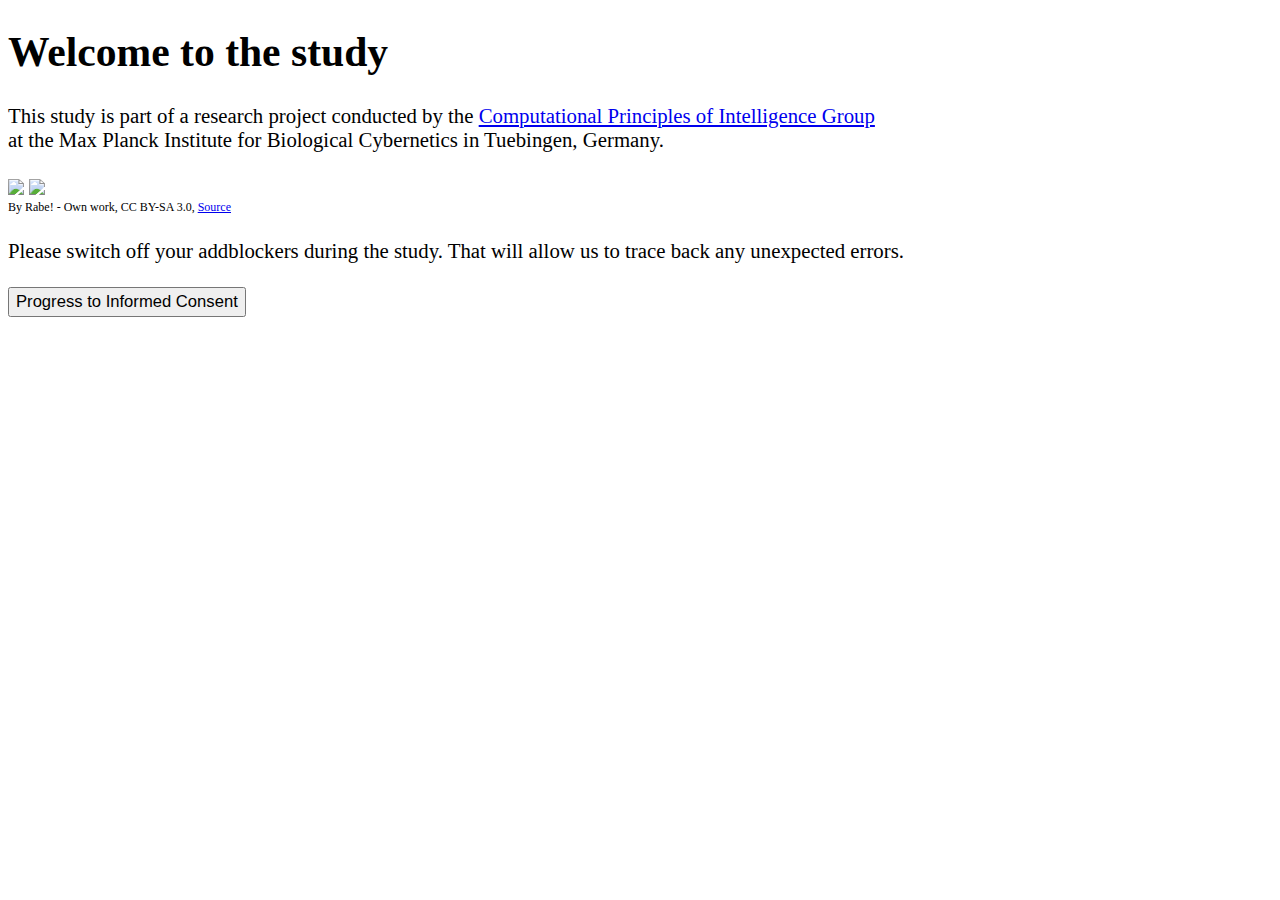
==== experiments/2022-07-category-learning-II/index.html @ 691d9687 "fix presentation of some items" ====
<!DOCTYPE html>
<html lang="en">
<meta http-equiv="Cache-Control" content="no-cache, no-store, must-revalidate" />

<div id="condition_id_prep" style="display:none"></div>



<head>
    <meta charset="utf-8">
    <meta http-equiv="X-UA-Compatible" content="IE=edge">
    <meta name="viewport" content="width=device-width, initial-scale=1.0">
    <meta name="description" content="2D Memory Representations">
    <meta name="author" content="Mirko Thalmann, Akshay Jagadish, & Eric Schulz">
    <meta charset="utf-8">
    <title>2D Memory Representations</title>

    <link rel="stylesheet" href="js/myStyle.css">

    <script src='https://cdn.firebase.com/js/client/1.1.1/firebase.js'></script>
    <script src="https://code.jquery.com/jquery-1.11.1.min.js"></script>
    <script src="https://code.jquery.com/ui/1.10.4/jquery-ui.min.js"></script>
    <link href="https://code.jquery.com/ui/1.10.4/themes/ui-lightness/jquery-ui.css" rel="stylesheet" type="text/css">
    <script src="js/d3.v4.js" charset="utf-8"></script>
    <script src="js/js-helpers.js" charset="utf-8"></script>
    <script src="js/js-txt.js" charset="utf-8" </script></script>
    <script>
        var _rollbarConfig = {
            accessToken: 'ce189ef6e760416db77b45599958b9e8',
            captureUncaught: true,
            captureUnhandledRejections: true,
            payload: {
                environment: 'production',
                //context: 'home/index',
                //trace_id: 'abc123',
                client: {
                    javascript: {
                        code_version: '1.0.0',
                        //source_map_enabled: true,
                        //guess_uncaught_frames: true
                    }
                }
            }
        };
        // Rollbar Snippet
        !function (r) { var e = {}; function o(n) { if (e[n]) return e[n].exports; var t = e[n] = { i: n, l: !1, exports: {} }; return r[n].call(t.exports, t, t.exports, o), t.l = !0, t.exports } o.m = r, o.c = e, o.d = function (r, e, n) { o.o(r, e) || Object.defineProperty(r, e, { enumerable: !0, get: n }) }, o.r = function (r) { "undefined" != typeof Symbol && Symbol.toStringTag && Object.defineProperty(r, Symbol.toStringTag, { value: "Module" }), Object.defineProperty(r, "__esModule", { value: !0 }) }, o.t = function (r, e) { if (1 & e && (r = o(r)), 8 & e) return r; if (4 & e && "object" == typeof r && r && r.__esModule) return r; var n = Object.create(null); if (o.r(n), Object.defineProperty(n, "default", { enumerable: !0, value: r }), 2 & e && "string" != typeof r) for (var t in r) o.d(n, t, function (e) { return r[e] }.bind(null, t)); return n }, o.n = function (r) { var e = r && r.__esModule ? function () { return r.default } : function () { return r }; return o.d(e, "a", e), e }, o.o = function (r, e) { return Object.prototype.hasOwnProperty.call(r, e) }, o.p = "", o(o.s = 0) }([function (r, e, o) { "use strict"; var n = o(1), t = o(5); _rollbarConfig = _rollbarConfig || {}, _rollbarConfig.rollbarJsUrl = _rollbarConfig.rollbarJsUrl || "https://cdn.rollbar.com/rollbarjs/refs/tags/v2.24.0/rollbar.min.js", _rollbarConfig.async = void 0 === _rollbarConfig.async || _rollbarConfig.async; var a = n.setupShim(window, _rollbarConfig), l = t(_rollbarConfig); window.rollbar = n.Rollbar, a.loadFull(window, document, !_rollbarConfig.async, _rollbarConfig, l) }, function (r, e, o) { "use strict"; var n = o(2), t = o(3); function a(r) { return function () { try { return r.apply(this, arguments) } catch (r) { try { console.error("[Rollbar]: Internal error", r) } catch (r) { } } } } var l = 0; function i(r, e) { this.options = r, this._rollbarOldOnError = null; var o = l++; this.shimId = function () { return o }, "undefined" != typeof window && window._rollbarShims && (window._rollbarShims[o] = { handler: e, messages: [] }) } var s = o(4), d = function (r, e) { return new i(r, e) }, c = function (r) { return new s(d, r) }; function u(r) { return a((function () { var e = this, o = Array.prototype.slice.call(arguments, 0), n = { shim: e, method: r, args: o, ts: new Date }; window._rollbarShims[this.shimId()].messages.push(n) })) } i.prototype.loadFull = function (r, e, o, n, t) { var l = !1, i = e.createElement("script"), s = e.getElementsByTagName("script")[0], d = s.parentNode; i.crossOrigin = "", i.src = n.rollbarJsUrl, o || (i.async = !0), i.onload = i.onreadystatechange = a((function () { if (!(l || this.readyState && "loaded" !== this.readyState && "complete" !== this.readyState)) { i.onload = i.onreadystatechange = null; try { d.removeChild(i) } catch (r) { } l = !0, function () { var e; if (void 0 === r._rollbarDidLoad) { e = new Error("rollbar.js did not load"); for (var o, n, a, l, i = 0; o = r._rollbarShims[i++];)for (o = o.messages || []; n = o.shift();)for (a = n.args || [], i = 0; i < a.length; ++i)if ("function" == typeof (l = a[i])) { l(e); break } } "function" == typeof t && t(e) }() } })), d.insertBefore(i, s) }, i.prototype.wrap = function (r, e, o) { try { var n; if (n = "function" == typeof e ? e : function () { return e || {} }, "function" != typeof r) return r; if (r._isWrap) return r; if (!r._rollbar_wrapped && (r._rollbar_wrapped = function () { o && "function" == typeof o && o.apply(this, arguments); try { return r.apply(this, arguments) } catch (o) { var e = o; throw e && ("string" == typeof e && (e = new String(e)), e._rollbarContext = n() || {}, e._rollbarContext._wrappedSource = r.toString(), window._rollbarWrappedError = e), e } }, r._rollbar_wrapped._isWrap = !0, r.hasOwnProperty)) for (var t in r) r.hasOwnProperty(t) && (r._rollbar_wrapped[t] = r[t]); return r._rollbar_wrapped } catch (e) { return r } }; for (var p = "log,debug,info,warn,warning,error,critical,global,configure,handleUncaughtException,handleAnonymousErrors,handleUnhandledRejection,captureEvent,captureDomContentLoaded,captureLoad".split(","), f = 0; f < p.length; ++f)i.prototype[p[f]] = u(p[f]); r.exports = { setupShim: function (r, e) { if (r) { var o = e.globalAlias || "Rollbar"; if ("object" == typeof r[o]) return r[o]; r._rollbarShims = {}, r._rollbarWrappedError = null; var l = new c(e); return a((function () { e.captureUncaught && (l._rollbarOldOnError = r.onerror, n.captureUncaughtExceptions(r, l, !0), e.wrapGlobalEventHandlers && t(r, l, !0)), e.captureUnhandledRejections && n.captureUnhandledRejections(r, l, !0); var a = e.autoInstrument; return !1 !== e.enabled && (void 0 === a || !0 === a || "object" == typeof a && a.network) && r.addEventListener && (r.addEventListener("load", l.captureLoad.bind(l)), r.addEventListener("DOMContentLoaded", l.captureDomContentLoaded.bind(l))), r[o] = l, l }))() } }, Rollbar: c } }, function (r, e, o) { "use strict"; function n(r, e, o, n) { r._rollbarWrappedError && (n[4] || (n[4] = r._rollbarWrappedError), n[5] || (n[5] = r._rollbarWrappedError._rollbarContext), r._rollbarWrappedError = null); var t = e.handleUncaughtException.apply(e, n); o && o.apply(r, n), "anonymous" === t && (e.anonymousErrorsPending += 1) } r.exports = { captureUncaughtExceptions: function (r, e, o) { if (r) { var t; if ("function" == typeof e._rollbarOldOnError) t = e._rollbarOldOnError; else if (r.onerror) { for (t = r.onerror; t._rollbarOldOnError;)t = t._rollbarOldOnError; e._rollbarOldOnError = t } e.handleAnonymousErrors(); var a = function () { var o = Array.prototype.slice.call(arguments, 0); n(r, e, t, o) }; o && (a._rollbarOldOnError = t), r.onerror = a } }, captureUnhandledRejections: function (r, e, o) { if (r) { "function" == typeof r._rollbarURH && r._rollbarURH.belongsToShim && r.removeEventListener("unhandledrejection", r._rollbarURH); var n = function (r) { var o, n, t; try { o = r.reason } catch (r) { o = void 0 } try { n = r.promise } catch (r) { n = "[unhandledrejection] error getting `promise` from event" } try { t = r.detail, !o && t && (o = t.reason, n = t.promise) } catch (r) { } o || (o = "[unhandledrejection] error getting `reason` from event"), e && e.handleUnhandledRejection && e.handleUnhandledRejection(o, n) }; n.belongsToShim = o, r._rollbarURH = n, r.addEventListener("unhandledrejection", n) } } } }, function (r, e, o) { "use strict"; function n(r, e, o) { if (e.hasOwnProperty && e.hasOwnProperty("addEventListener")) { for (var n = e.addEventListener; n._rollbarOldAdd && n.belongsToShim;)n = n._rollbarOldAdd; var t = function (e, o, t) { n.call(this, e, r.wrap(o), t) }; t._rollbarOldAdd = n, t.belongsToShim = o, e.addEventListener = t; for (var a = e.removeEventListener; a._rollbarOldRemove && a.belongsToShim;)a = a._rollbarOldRemove; var l = function (r, e, o) { a.call(this, r, e && e._rollbar_wrapped || e, o) }; l._rollbarOldRemove = a, l.belongsToShim = o, e.removeEventListener = l } } r.exports = function (r, e, o) { if (r) { var t, a, l = "EventTarget,Window,Node,ApplicationCache,AudioTrackList,ChannelMergerNode,CryptoOperation,EventSource,FileReader,HTMLUnknownElement,IDBDatabase,IDBRequest,IDBTransaction,KeyOperation,MediaController,MessagePort,ModalWindow,Notification,SVGElementInstance,Screen,TextTrack,TextTrackCue,TextTrackList,WebSocket,WebSocketWorker,Worker,XMLHttpRequest,XMLHttpRequestEventTarget,XMLHttpRequestUpload".split(","); for (t = 0; t < l.length; ++t)r[a = l[t]] && r[a].prototype && n(e, r[a].prototype, o) } } }, function (r, e, o) { "use strict"; function n(r, e) { this.impl = r(e, this), this.options = e, function (r) { for (var e = function (r) { return function () { var e = Array.prototype.slice.call(arguments, 0); if (this.impl[r]) return this.impl[r].apply(this.impl, e) } }, o = "log,debug,info,warn,warning,error,critical,global,configure,handleUncaughtException,handleAnonymousErrors,handleUnhandledRejection,_createItem,wrap,loadFull,shimId,captureEvent,captureDomContentLoaded,captureLoad".split(","), n = 0; n < o.length; n++)r[o[n]] = e(o[n]) }(n.prototype) } n.prototype._swapAndProcessMessages = function (r, e) { var o, n, t; for (this.impl = r(this.options); o = e.shift();)n = o.method, t = o.args, this[n] && "function" == typeof this[n] && ("captureDomContentLoaded" === n || "captureLoad" === n ? this[n].apply(this, [t[0], o.ts]) : this[n].apply(this, t)); return this }, r.exports = n }, function (r, e, o) { "use strict"; r.exports = function (r) { return function (e) { if (!e && !window._rollbarInitialized) { for (var o, n, t = (r = r || {}).globalAlias || "Rollbar", a = window.rollbar, l = function (r) { return new a(r) }, i = 0; o = window._rollbarShims[i++];)n || (n = o.handler), o.handler._swapAndProcessMessages(l, o.messages); window[t] = n, window._rollbarInitialized = !0 } } } }]);
        // End Rollbar Snippet

    </script>

</head>

<body>
    <!-- initialize a few variables -->
    <div id="condition_id" style="display:none">-1</div>
    <div id="n_categories" style="display:none">-1</div>
    <div id="trial_nr_cr_practice" style="display:none">0</div>
    <div id="trial_nr_cr1" style="display:none">0</div>
    <div id="part_reproduction" style="display:none">0</div>
    <div id="show_trial" style="display:none">0</div>
    <div id="time_var" style="display:none"></div>
    <div id="sim_deviation_trial" style="display:none">0</div>
    <div id="sim_correlation" style="display:none"></div>
    <div id="cr_deviation_cum" style="display:none">0</div>
    <div id="cat_accuracy_cum" style="display:none">0</div>
    <div id="cat_accuracy_running_mean" style="display:none">Average Accuracy = </div>
    <div id="myRange1_start" style="display:none">-1</div>
    <div id="myRange2_start" style="display:none">-1</div>
    <div id="n_trials_cat_lag" style="display:none">-1</div>

    <div class='centeredtext'>

        <div id="page0" style="display:block">

            <h1>Welcome to the study</h1>

            This study is part of a research project conducted
            by the <a href="http://cpilab.org/" target="_blank">Computational Principles of Intelligence Group</a><br>
            at the Max Planck Institute for Biological Cybernetics in Tuebingen, Germany.<br><br>

            <span>
                <img src="./stimuli/tuebingen.jpg" height="300px">
                <img src="./stimuli/mpi.jpg" height="300px">
                <figcaption style="font-size: 12px;">By Rabe! - Own work, CC BY-SA 3.0, <a
                        href=" https://commons.wikimedia.org/w/index.php?curid=33554043" target="_blank"> Source </a>
                </figcaption>
            </span>

            <br>
            Please switch off your addblockers during the study. That will allow us to trace back any unexpected errors.
            <br><br>

            <button id="consent_button" type="button" name="button" id="buttonConsentForm" class="default_button"
                onclick="condition_and_ncategories()"> Progress to Informed Consent</button><br>
        </div>

        <div id="page1" style="display:none;">
            <h1>Information on tasks and purpose of the study</h4>
                Today, you are carrying out various tasks with friendly monsters.<br>
                You are randomly going to be assigned to one of several conditions. <br>
                Depending on the condition you are in, you are going to carry out a subset of the following tasks:
                <ul class="centeredtext">
                    <li style="font-size: 70%;"><b>Memory:</b> Remember a monster on every trial as precisely as
                        possible</li>
                    <li style="font-size: 70%;"><b>Similarity:</b> Use your memory to compare the monster from the
                        current trial to the monster of the previous trial as precisely as possible</li>
                    <li style="font-size: 70%;"><b>Category Learning</b>: The monsters come from different tribes; learn
                        to categorize them into the tribes they come from over several trials</li>
                </ul> <br>
                The purpose of the study is to gain knowledge about how people mentally represent two-dimensional
                information.<br>
                On the next page you will get detailed instructions about the specific combination of tasks you
                are going to carry out.
                <br>

                To be eligible to participate, you <strong> MUST </strong> meet the following criteria:
                <ol class="centeredtext">
                    <li style="font-size: 70%;">Be between 18 and 35 years of age.</li>
                    <li style="font-size: 70%;">Be a fluent speaker of English.</li>
                </ol>
                <b style="color:maroon;">Please use a device with a keyboard.
                    Please do not accept this task if you are using a touch screen device, it will not work!</b><br>

                <h4>How much time will it take and how much can you earn?</h4>
                <h5>Study duration</h5>
                The study duration depends on your performance in the second part of the experiment.<br>
                If your performance is above a pre-defined threshold, you can make it to the bonus part of the
                experiment
                (i.e., the third part).<br>
                The first two parts of the study will take <b>approx. 60 minutes</b>.<br>
                If you make it to the bonus round, the total duration will be <b>approx. 90 minutes</b>.<br>
                <h5>Payment</h5>
                In any case, you will be paid a base payment of <b>£6.00</b> pounds for your participation.
                In the bonus round, you can receive a bonus of up to <b>£7.20</b>, but it will be at least
                <b>£3.60</b>.<br>
                The amount of the bonus depends on your performance <b>in all three parts</b> of the experiment.<br>

                Please note that this is going to be a <b>long and challenging </b>study!</b><br>

                <h4>Confidentiality</h4>
                Your participation in this study will remain confidential.
                Your Prolific ID will NOT be shared with anyone outside the research team.

                <h4>Participation and withdrawal</h4>
                Your participation in this study is completely voluntary and you may refuse to participate<br>
                or you may choose to withdraw at any time.<br>
                However, you will only be paid for the participation upon completion<br>
                and after clicking the button re-directing you to the prolific webpage and storing your completion code.

                <h4>How to contact the researchers?</h4>
                If you have questions or concerns about your participation or payment
                please email the <a href="mailto:mirko.thalmann@tuebingen.mpg.de">researcher</a>
                or the <a href="mailto:eric.schulz@tuebingen.mpg.de">principal investigator</a>.


                <h4>Data protection</h4>
                Your data will be anonymized and only used in the manner described in our data protection sheet,
                available <a href="https://kyblab.tuebingen.mpg.de/t-reps/data_protection.pdf" target="_blank">here</a>
                (please do not fill out this sheet!). <br>
                The following text box summarizes the main points. Please read it carefully and provide consent
                below:<br>
                <br>

                <body onload="myDataProtection()"></body>
                <textarea id="DataProtection" rows="15" cols="100" style="font-size: 100%;" readonly></textarea>

                <br>
                <br>
                By selecting the consent option below, you acknowledge that you fulfill all of the participation
                criteria and you agree to your data being used as described.
                <br>
                <br>

                <button type="button" name="button" id="buttonConsentForm" class="default_button"
                    onclick="route_instructions(parseInt(document.getElementById('condition_id').innerHTML));">I consent
                    to participate</button><br><br>
        </div>
        <div id="page2" style="display:none">
            <br>


            <h1>Welcome to Monster World</h1>
            <br>
            Today, you find yourself in <b>Monster World</b>.<br>
            In Monster World, you are introduced to a new species of friendly monsters.<br>
            All monsters differ from each other. Even though they come from the same planet, they are from different
            tribes.<br>
            The way the monsters differ from each other can be described according to variation in two dimensions:
            <br>
            <ol>
                <li>The spikiness of their head varies from very spiky to rather smooth.</li>
                <li>The size of their belly varies from empty to full</li>
            </ol>
            Monsters with a spiky/smooth head and an empty/full belly, for example, are going to look like this:
            <div>
                <img src="./stimuli/stimulus[1,1].png" height="300px">
                <img src="./stimuli/stimulus[100,100].png" height="300px">
            </div></br>
            <br>
            These are just two examples, though. All possible combinations of these two dimensions are possible. <br>

            <h1>Instructions</h1>
            <p>
                Your session today will be split up into two tasks:
            </p>
            <ol>
                <li>
                    <b>Memory:</b> Remember the spikiness of the monster's head and
                    the fill of the monster's belly. <br> You are presented
                    with a monster only for a short period of time on every trial. <br>
                    After that, you are required to adjust two sliders to reconstruct
                    the head and the belly of the monster.<br>
                    In the beginning, you will get some practice trials on the memory task. These are not going to be
                    used
                    to calculate your bonus payment.<br>
                    <b> --> Takes approx. 45 min</b><br>
                </li>
                <br>
                <li>
                    <span id="taskTextCondition"></span>

                </li>
                <br>
            </ol>
            <button type="button" name="bbutton" class="default_button" ; onclick="clickStart('page2', 'page1')" ;> Back
            </button>
            <!-- page2b -->
            <button type="button" name="button" class="default_button" ; onclick="clickStart('page2', 'page6')" ;>
                Check Comprehension
            </button>
        </div>

        <div id="page2b" style="display:none">
            <fieldset>
                <legend>Please answer a few questions about this study before proceeding</legend>
                <p style="font-size:100%;color:maroon;"> You will only be directed to the next page if you manage to
                    answer
                    all of the questions correctly.</p>
                <fieldset>
                    <b>What is your goal in the memory task? </b><br>
                    <label for="q1l1" style="font-weight: normal;"><input type="radio" name="q1" id="l1"><span
                            id="q1l1">
                            Remember the color of the monster. </span></label><br>
                    <label for="q1l2" style="font-weight: normal;"><input type="radio" name="q1" id="icheck1"><span
                            id="q1icheck1"> Remember the spikiness of the head and the fill of the belly of the monster.
                        </span></label><br>
                    <label for="q1l3" style="font-weight: normal;"><input type="radio" name="q1" id="l2"><span
                            id="q1l2">
                            Compare the monster to the monster on the previous trial. </span></label><br>
                    <br>
                </fieldset>
                <fieldset>
                    <b>How do you respond in the memory task? </b><br>
                    <label for="q2l1" style="font-weight: normal;"><input type="radio" name="q2" id="l1" /><span
                            id="q2l1">
                            Using keys 1-4 on the keyboard. </span></label><br>
                    <label for="q2l2" style="font-weight: normal;"><input type="radio" name="q2" id="l2" /><span
                            id="q2l2">
                            Using the right and left mouse buttons </span></label><br>
                    <label for="q2l3" style="font-weight: normal;"><input type="radio" name="q2" id="icheck2"> <span
                            id="q2icheck2"> Using the sliders displayed on the screen </span></label><br>
                    <br>
                </fieldset>
                <fieldset>
                    <b>What is your goal in the <span id="secondTaskName1"></span> task? </b><br>
                    <label for="q3l1" style="font-weight: normal;"><input type="radio" name="q3" id="l1"><span
                            id="q3l1">
                            Remember the color of the monster. </span></label><br>
                    <label for="q3l2" style="font-weight: normal;"><input type="radio" name="q3" id="l2"><span
                            id="q3l2"></span> Reproduce the spikiness of the head and the fill of the belly of the
                        monster
                        using sliders. </span></label><br>
                    <label for="q3l3" style="font-weight: normal;"><input type="radio" name="q3" id="icheck3"><span
                            id="q3icheck3"> </span></label><br>
                    <br>
                </fieldset>
                <fieldset>
                    <b>How do you respond in the <span id="secondTaskName2"></span> task? </b><br>
                    <label for="q4l1" style="font-weight: normal;"><input type="radio" name="q4" id="l1" /><span
                            id="q4l1">
                            Using the sliders displayed on the screen.
                        </span></label><br>
                    <label for="q4l2" style="font-weight: normal;"><input type="radio" name="q4" id="l2" /><span
                            id="q4l2">
                            Using the right and left mouse buttons </span></label><br>
                    <label for="q4l3" style="font-weight: normal;"><input type="radio" name="q4" id="icheck4"> <span
                            id="q4icheck4"> Using the digit keys on the keyboard
                        </span></label><br>
                    <br>
                </fieldset>
                <fieldset>
                    <b> How long is the experiment going to last approximately? </b><br>
                    <label for="q5l1" style="font-weight: normal;"><input type="radio" name="q5" id="l1"><span
                            id="q5l1">
                            Roughly 10 minutes </span></label><br>
                    <label for="q5l2" style="font-weight: normal;"><input type="radio" name="q5" id='l2'><span
                            id="q5l2">
                            Roughly 40 minutes </span></label><br>
                    <label for="q5l3" style="font-weight: normal;"><input type="radio" name="q5" id='icheck5'><span
                            id="q5icheck5">
                            Roughly 90 minutes </span></label><br>
                    <label for="q5l4" style="font-weight: normal;"><input type="radio" name="q5" id='l3'><span
                            id="q5l3">
                            Roughly 200 minutes </span></label><br>
                </fieldset>
            </fieldset>
            <br>
            <script>
                if (document.getElementById("n_categories").innerHTML == 1) {
                    secondTaskName = "similarity";
                    secondTask = " Compare the monster to the monster on the previous trial.";
                } else {
                    secondTaskName = "categorization";
                    secondTask = " Say what tribe/category a monster is from.";
                }
                document.getElementById("secondTaskName1").innerHTML = secondTaskName;
                document.getElementById("secondTaskName2").innerHTML = secondTaskName;
                document.getElementById("q3icheck3").innerHTML = secondTask;
            </script>
            <button type="button" name="button" class="default_button" ; onclick="clickStart('page2b', 'page2')" ;>
                Back </button>
            <button type="button" name="button" class="default_button" ; onclick="instructioncheck('page2b', 'page3')"
                ;> <span id="check">Check Answers </span>
            </button>
        </div>

        <div id="page3" style="display:none">
            <h1>Ready for the memory task?</h1>
            <p>If you feel prepared to start, please press the button below. <br>
                Remember the spikiness of the monster's head and
                the fill of the monster's belly. Try hard! <br>You are presented
                with a monster only for a short period of time on every trial. <br>
                After that, you are required to adjust two sliders to reconstruct
                the head and the belly of the monster. <br>
                You are given three practice trials to get used to the procedure. <br>
                These trials are not going to be used to calculate your bonus payment.
            </p>

            <button type="button" name="button" class="default_button" ; onclick="next_item_cr('page3')" ;> Start
                Practice Trials </button>
        </div>

        <div id="page3.1" style="display:none">
            <h1>Practice is Over</h1>
            <p>The practice trials are now over. Press the button below to start with the Memory Task.
            </p>

            <button type="button" name="button" class="default_button" ; onclick="next_item_cr('page3.1')" ;> Start
                Memory Task </button>

        </div>

        <div id="page4" style="display:none">

            <div class="present_stimulus">
                <img id="background_displayed_1" src="stimuli/mask.png" height="300px">
            </div><br>
            <div class="present_stimulus">
                <img height="300px" id="selected_monster">
            </div></br>

            <div class="slidecontainer1">
                <input type="range" min="1" max="100" class="slider" id="myRange1" value=50>
                <p style="text-align: center">Head <span id="demo1"></span></p>
            </div>

            <div class="slidecontainer2">
                <input type="range" min="1" max="100" class="slider" id="myRange2" value=50>
                <p style="text-align: center">Belly<span id="demo2"></span></p>
            </div>
            <script>
                // randomly select a starting stimulus on each trial

                let x = slide_adjust();
            </script>
            <button type="button" name="button" class="cr_button" ; onclick="my_link()" ;> Submit Response</button>
        </div>
        <br>

        <div id="page5" style="display:none;">

            <div class="present_stimulus">
                <img id="background_displayed_2" src="stimuli/mask.png" height="300px">
            </div><br>
            <div class="present_stimulus">
                <img id="item_displayed_2" height="300px">
            </div><br>

        </div>
        <br>

        <div id="page6" style="display:none">
            <h1>
                Well done! That was it for part 1!
            </h1>
            <p>
                By clicking on the button below, you get to the second part of the study
            </p>
            <button type="button" name="button" class="default_button" ;
                onclick="route_categorization(parseInt(document.getElementById('condition_id').innerHTML))" ;>
                Instructions </button>
        </div>

        <div id="page7" style="display:none">
            <h1>
                Part two of the study
            </h1>
            <p>
                Remember that the monsters come from different tribes.<br>
                In the second part, your task is to categorize the monsters into <span id="myText"></span>
                categories.<br>
            </p>
            <p class="category_instruction"></p>
            <p>
                <br>
                There will be four blocks of trials. Between the blocks you can take a
                break if you want, but the experiment continues after 1 min at the latest.<br>
                Please leave your hands on the keyboard while responding in a block.<br><br>
                Try to use the feedack to sharpen your understanding of the categories and the border between them.<br>
                In the beginning, it won't be an easy task, but no worries, you will get better with practice!<br><br>
                Remember the different categories and how to respond accordingly.<br>

            </p>
            <script>
                (() => {
                    document.getElementById("myText").innerHTML = document.getElementById("n_categories").innerHTML;
                })();
            </script>
            <button type="button" name="button" class="default_button" ; onclick="clickStart('page7', 'page8')" ;> Start
                Categorization</button>
        </div>

        <div id="page7b" style="display:none">
            <h1>
                Part two of the study
            </h1>
            <p>
                In the second part, your task is to judge how similar the current monster is to the monster on the
                previous trial.<br><br>
                <b>Responding:</b><br>
                You can use the number keys on your keyboard to give a response in the task.<br>
                "1" relates to not similar at all to the monster presented on the previous trial<br>
                "4" relates to very similar to the monster presented on the previous trial<br><br>
                There is no option to relate the monster on the first trial to a previous monster.<br>
                Just respond with key number 4 on the first trial.<br><br>
                The performance in the task is going to be measured in terms of the consistency of your responses.<br>
                Assume that you have to judge the similarity between two pairs of monsters that are very similar.<br>
                Your response consistency will be relatively low if you judge them once as similar (i.e., 4), but once
                as dissimilar (i.e., 1).<br>
                Vice versa, if you judge them twice as similar (i.e., 4), your response consistency will be relatively
                high.<br>
                You make it to the bonus round, if your average average response consistency is positive.<br><br>
                <b>Please try to respond within 3 seconds as accurately as possible.</b> You will get feedback to
                respond faster if you respond too slowly!<br>
            </p>
            <button type="button" name="button" class="default_button" ; onclick="clickStart('page7b', 'page8')" ;>
                Start
                Similarity Judgments</button>
        </div>

        <div id="trial_nr_cat" style="display:none">0</div>
        <div id="rt" style="display:none">0</div>
        <div id="key_id" style="display:none">0</div>

        <div id="page8" style="display:none">
            <h1>
                Part 2 of the study!
            </h1>
            <p>
                By clicking on the button below, you start the task of part 2.
            </p>
            <button type="button" name="button" class="default_button" ; onclick="next_item_cat('page8', 0)" ;> Start
                Task </button>
        </div>

        <div id="page9" style="display:none;">
            <div class="cat_feedback_neg" style="color:red; font-size:30px">
                <p id="feedback_cat_wrong"></p>
            </div>
            <div class="cat_feedback_pos" style="color:green; font-size:30px">
                <p id="feedback_cat_true"></p>
            </div>
            <div class="present_stimulus">
                <img id="background_displayed_3" src="stimuli/mask.png" height="300px">
            </div><br>
            <div class="present_stimulus">
                <img id="item_displayed_cat" height="300px" src="stimuli/mask.png">
            </div><br>

        </div>

        <div id="page10" style="display:none;">
            <h1>Time for a break!</h1>
            <h2 id="progress"></h2>
            <div id="cat_continued" style="display:none">0</div>
            <div id="break_idx" style="display:none">0</div>
            <button type="button" name="button" id="cat_button" ;
                onclick="next_item_cat('page10', parseInt(document.getElementById('trial_nr_cat').innerHTML))" ;>
                Continue
            </button>
            <script>
                const element = document.getElementById("cat_button");
                element.addEventListener("click", function () {
                    document.getElementById("cat_continued").innerHTML = 1;
                });
            </script>

            <body>
                <div id="timeframe1" style="display:none">Experiment continues in <span id="time1"></span> minutes!
                </div>
                <div id="timeframe2" style="display:none">Experiment continues in <span id="time2"></span> minutes!
                </div>
                <div id="timeframe3" style="display:none">Experiment continues in <span id="time3"></span> minutes!
                </div>
                <div id="timeframe4" style="display:none">Experiment continues in <span id="time4"></span> minutes!
                </div>
            </body>

        </div>

        <div id="page10b" style="display:none;">
            <h1>Target Examples</h1><br>
            <p>The initial block with target category examples is now over.<br>
                In the following, your task is to categorize monsters from all categories, including the
                non-target category.</p>
            <button type="button" name="button" class="default_button" ;
                onclick="next_item_cat('page10b', parseInt(document.getElementById('trial_nr_cat').innerHTML))" ;>
                Continue with all categories
            </button>

        </div>
        <div id="page11" style="display:none">
            <h1>
                Very well done - That was it for part 2!<br>
                Congratulations! You made it to part 3 of the study!
            </h1>
            <p>
                By clicking on the button below, you get to part 3.
            </p>
            <button type="button" name="button" class="default_button" ; onclick="clickStart('page11', 'page12')" ;>
                Instructions
                Memory Task </button>

        </div>

        <div id="trial_nr_cr2" style="display:none">0</div>
        <div id="page12" style="display:none">
            <h1>
                Part 3 of the study!
            </h1>
            <p>
                The third part is the final part of the study. It is again the memory task from part 1.<br>
                That is, your task is again to remember the spikiness of the head and the fill of the belly of a monster
                presented in a trial.<br>After presentation, use the two sliders to reproduce the monster just seen as
                precisely as possible.<br>
                By clicking on the button below, you start the third and last part of that study.
            </p>
            <button type="button" name="button" class="default_button" ; onclick="next_item_cr('page12')" ;> Start
                Memory Task </button>
        </div>

        <div id="page13" style="display:none">
            <h1>
                Bonus Payment<br>
            </h1>

            <p>
                In addition to the base payment of £7.00 you earn a bonus of £<span id="total_bonus"></span>
                .<br>
                Your bonus in the memory task is £<span id="cr_bonus"></span>.<br>
                Your bonus in the second task is £<span id="cat_bonus"></span><br><br>
                Please be patient! The payments for your participation will be paid within the next few days.<br>
            </p>

            <br>
            <h2>Please do not forget to click the button below to get re-directed
                to the prolific webpage</h2>
            <p>Your successful completion of the study is only registered on your prolific account
                after you have been redirected to the prolific webpage</p>

            <button type="button" name="button" class="default_button" ; onclick="redirect_to_prolific()" ;> Return to
                Prolific </button>

        </div>

        <div id="page14" style="display:none">
            <h1>Base Payment<br></h1>

            <h2>Thanks for your participation in our study!</h2>

            <p>
                You receive the base payment of £7.00.
                You did not make it to the third part of the study because your performance was below the predefined
                thresholds.
                Your overall categorization accuracy is <span id="cat_accuracy_overall"></span>.<br>
                Your categorization accuracy over the last <span id="n_trials_cat_lag"></span> trials is <span
                    id="cat_accuracy_lag"></span>.<br>
                Please be patient! The base payment for your participation will be paid within the next few days.
            </p>

            <br>
            <h2>Please do not forget to click the button below to get re-directed
                to the prolific webpage.</h2>
            <p>Your successful completion of the study is only registered on your prolific account
                after you have been redirected to the prolific webpage</p>

            <button type="button" name="button" class="default_button" ; onclick="redirect_to_prolific()" ;> Return to
                Prolific </button>

        </div>

        <div id="page14b" style="display:none">
            <h1>Base Payment<br></h1>

            <h2>Thanks for your participation in our study!</h2>

            <p>
                You receive the base payment of £7.00.
                You did not make it to the third part of the study because your performance was below the predefined
                threshold.
                Your overall internal consistency is <span id="sim_consistency_overall"></span>.<br>

                Please be patient! The base payment for your participation will be paid within the next few days.
            </p>

            <br>
            <h2>Please do not forget to click the button below to get re-directed
                to the prolific webpage.</h2>
            <p>Your successful completion of the study is only registered on your prolific account
                after you have been redirected to the prolific webpage</p>

            <button type="button" name="button" class="default_button" ; onclick="redirect_to_prolific()" ;> Return to
                Prolific </button>

        </div>

    </div>
</body>

</html>
---- experiments/2022-07-category-learning-II/js/myStyle.css ----
.centeredtext {
    text-align: left;
    border: none;
    width: 95%;
    height: 95%;
    list-style-position: inside;
    font-size: 130%
}

.slidecontainer1 {
    width: 100%;
    display: flex;
    align-items: center;
    justify-content: center;
    position: absolute;
    top: 375px;
}

.slidecontainer2 {
    width: 100%;
    display: flex;
    align-items: center;
    justify-content: center;
    position: absolute;
    top: 415px;
}

.slider {
    -webkit-appearance: none;
    width: 50%;
    height: 10px;
    background: #d3d3d3;
    outline: none;
    opacity: 0.7;
    -webkit-transition: .2s;
    transition: opacity .2s;
}

.slider:hover {
    opacity: 1;
}

.slider::-webkit-slider-thumb {
    -webkit-appearance: none;
    appearance: none;
    width: 20px;
    height: 20px;
    background: #04AA6D;
    cursor: pointer;
}

.slider::-moz-range-thumb {
    width: 20px;
    height: 20px;
    background: #04AA6D;
    cursor: pointer;
}

.default_button {
    height: 30px;
    font-size: 80%;
}

.cr_button {
    position: absolute;
    top: 500px;
    left: 46%;
    width: 150px;
    height: 30px;
}

.present_stimulus {
    position: absolute;
    top: 5%;
    left: 44.725%;
    width: 200px;
    height: 300px;
    text-align: center;
}

.cat_feedback_neg {
    position: absolute;
    top: 450px;
    left: 41.5%;
    width: 300px;
}

.cat_feedback_pos {
    position: absolute;
    top: 450px;
    left: 41.5%;
    width: 300px;
}
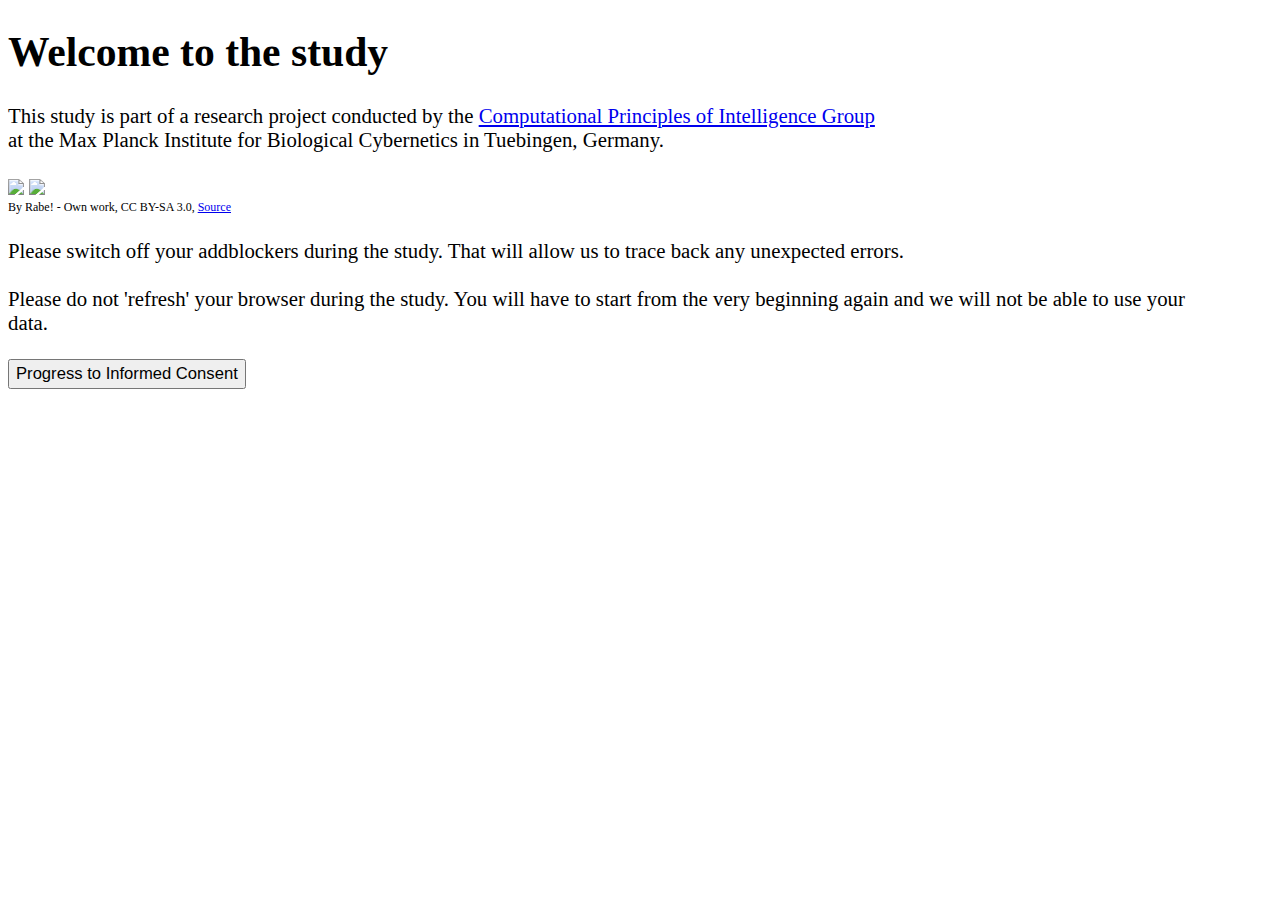
==== commit e4a6bb38: "adjust instructions and comprehension check to proper experiment" ====
--- a/experiments/2022-07-category-learning-II/index.html
+++ b/experiments/2022-07-category-learning-II/index.html
@@ -89,6 +89,8 @@
             <br>
             Please switch off your addblockers during the study. That will allow us to trace back any unexpected errors.
             <br><br>
+            Please do not 'refresh' your browser during the study. You will have to start from the very beginning again
+            and we will not be able to use your data.<br><br>
 
             <button id="consent_button" type="button" name="button" id="buttonConsentForm" class="default_button"
                 onclick="condition_and_ncategories()"> Progress to Informed Consent</button><br>
@@ -125,14 +127,13 @@
                 <h5>Study duration</h5>
                 The study duration depends on your performance in the second part of the experiment.<br>
                 If your performance is above a pre-defined threshold, you can make it to the bonus part of the
-                experiment
-                (i.e., the third part).<br>
+                experiment (i.e., the third part).<br>
                 The first two parts of the study will take <b>approx. 60 minutes</b>.<br>
                 If you make it to the bonus round, the total duration will be <b>approx. 90 minutes</b>.<br>
                 <h5>Payment</h5>
-                In any case, you will be paid a base payment of <b>£6.00</b> pounds for your participation.
-                In the bonus round, you can receive a bonus of up to <b>£7.20</b>, but it will be at least
-                <b>£3.60</b>.<br>
+                In any case, you will be paid a base payment of <b>£9.00</b> pounds for your participation.
+                In the bonus round, you can receive a bonus of up to <b>£6.50</b>, but it will be at least
+                <b>£4.00</b>.<br>
                 The amount of the bonus depends on your performance <b>in all three parts</b> of the experiment.<br>
 
                 Please note that this is going to be a <b>long and challenging </b>study!</b><br>
@@ -183,8 +184,7 @@
             <br>
             Today, you find yourself in <b>Monster World</b>.<br>
             In Monster World, you are introduced to a new species of friendly monsters.<br>
-            All monsters differ from each other. Even though they come from the same planet, they are from different
-            tribes.<br>
+            Even though the monsters come from the same planet, they differ from each other.<br>
             The way the monsters differ from each other can be described according to variation in two dimensions:
             <br>
             <ol>
@@ -208,7 +208,7 @@
                     <b>Memory:</b> Remember the spikiness of the monster's head and
                     the fill of the monster's belly. <br> You are presented
                     with a monster only for a short period of time on every trial. <br>
-                    After that, you are required to adjust two sliders to reconstruct
+                    After a retention period (five seconds), you are required to adjust two sliders to reconstruct
                     the head and the belly of the monster.<br>
                     In the beginning, you will get some practice trials on the memory task. These are not going to be
                     used
@@ -225,7 +225,7 @@
             <button type="button" name="bbutton" class="default_button" ; onclick="clickStart('page2', 'page1')" ;> Back
             </button>
             <!-- page2b -->
-            <button type="button" name="button" class="default_button" ; onclick="clickStart('page2', 'page6')" ;>
+            <button type="button" name="button" class="default_button" ; onclick="clickStart('page2', 'page2b')" ;>
                 Check Comprehension
             </button>
         </div>
@@ -292,31 +292,19 @@
                     <b> How long is the experiment going to last approximately? </b><br>
                     <label for="q5l1" style="font-weight: normal;"><input type="radio" name="q5" id="l1"><span
                             id="q5l1">
-                            Roughly 10 minutes </span></label><br>
+                            Roughly 10/20 minutes depending on my performance</span></label><br>
                     <label for="q5l2" style="font-weight: normal;"><input type="radio" name="q5" id='l2'><span
                             id="q5l2">
                             Roughly 40 minutes </span></label><br>
                     <label for="q5l3" style="font-weight: normal;"><input type="radio" name="q5" id='icheck5'><span
                             id="q5icheck5">
-                            Roughly 90 minutes </span></label><br>
+                            Roughly 60/90 minutes depending on my performance </span></label><br>
                     <label for="q5l4" style="font-weight: normal;"><input type="radio" name="q5" id='l3'><span
                             id="q5l3">
-                            Roughly 200 minutes </span></label><br>
+                            Roughly 180/200 minutes depending on my performance </span></label><br>
                 </fieldset>
             </fieldset>
             <br>
-            <script>
-                if (document.getElementById("n_categories").innerHTML == 1) {
-                    secondTaskName = "similarity";
-                    secondTask = " Compare the monster to the monster on the previous trial.";
-                } else {
-                    secondTaskName = "categorization";
-                    secondTask = " Say what tribe/category a monster is from.";
-                }
-                document.getElementById("secondTaskName1").innerHTML = secondTaskName;
-                document.getElementById("secondTaskName2").innerHTML = secondTaskName;
-                document.getElementById("q3icheck3").innerHTML = secondTask;
-            </script>
             <button type="button" name="button" class="default_button" ; onclick="clickStart('page2b', 'page2')" ;>
                 Back </button>
             <button type="button" name="button" class="default_button" ; onclick="instructioncheck('page2b', 'page3')"
@@ -330,8 +318,9 @@
                 Remember the spikiness of the monster's head and
                 the fill of the monster's belly. Try hard! <br>You are presented
                 with a monster only for a short period of time on every trial. <br>
-                After that, you are required to adjust two sliders to reconstruct
+                After a retention period (five seconds), you are required to adjust two sliders to reconstruct
                 the head and the belly of the monster. <br>
+                The sliders are positioned at new random locations on every trial. <br>
                 You are given three practice trials to get used to the procedure. <br>
                 These trials are not going to be used to calculate your bonus payment.
             </p>
@@ -418,7 +407,7 @@
                 Please leave your hands on the keyboard while responding in a block.<br><br>
                 Try to use the feedack to sharpen your understanding of the categories and the border between them.<br>
                 In the beginning, it won't be an easy task, but no worries, you will get better with practice!<br><br>
-                Remember the different categories and how to respond accordingly.<br>
+                Remember the different categories and how to respond accordingly.<br><br>
 
             </p>
             <script>
@@ -443,13 +432,16 @@
                 "4" relates to very similar to the monster presented on the previous trial<br><br>
                 There is no option to relate the monster on the first trial to a previous monster.<br>
                 Just respond with key number 4 on the first trial.<br><br>
+                <b>Important</b><br>
                 The performance in the task is going to be measured in terms of the consistency of your responses.<br>
                 Assume that you have to judge the similarity between two pairs of monsters that are very similar.<br>
                 Your response consistency will be relatively low if you judge them once as similar (i.e., 4), but once
                 as dissimilar (i.e., 1).<br>
                 Vice versa, if you judge them twice as similar (i.e., 4), your response consistency will be relatively
                 high.<br>
-                You make it to the bonus round, if your average average response consistency is positive.<br><br>
+                You make it to the bonus round, if your average response consistency is positive.<br>
+                The first <span id="n_training_trials_exclude_ii"></span> trials are not used to compute the
+                accuracies. Use them to get an understanding about the possible similarities between monsters.<br><br>
                 <b>Please try to respond within 3 seconds as accurately as possible.</b> You will get feedback to
                 respond faster if you respond too slowly!<br>
             </p>
@@ -565,7 +557,7 @@
             </h1>
 
             <p>
-                In addition to the base payment of £7.00 you earn a bonus of £<span id="total_bonus"></span>
+                In addition to the base payment of £9.00 you earn a bonus of £<span id="total_bonus"></span>
                 .<br>
                 Your bonus in the memory task is £<span id="cr_bonus"></span>.<br>
                 Your bonus in the second task is £<span id="cat_bonus"></span><br><br>
@@ -589,7 +581,7 @@
             <h2>Thanks for your participation in our study!</h2>
 
             <p>
-                You receive the base payment of £7.00.
+                You receive the base payment of £9.00.
                 You did not make it to the third part of the study because your performance was below the predefined
                 thresholds.
                 Your overall categorization accuracy is <span id="cat_accuracy_overall"></span>.<br>
@@ -615,7 +607,7 @@
             <h2>Thanks for your participation in our study!</h2>
 
             <p>
-                You receive the base payment of £7.00.
+                You receive the base payment of £9.00.
                 You did not make it to the third part of the study because your performance was below the predefined
                 threshold.
                 Your overall internal consistency is <span id="sim_consistency_overall"></span>.<br>
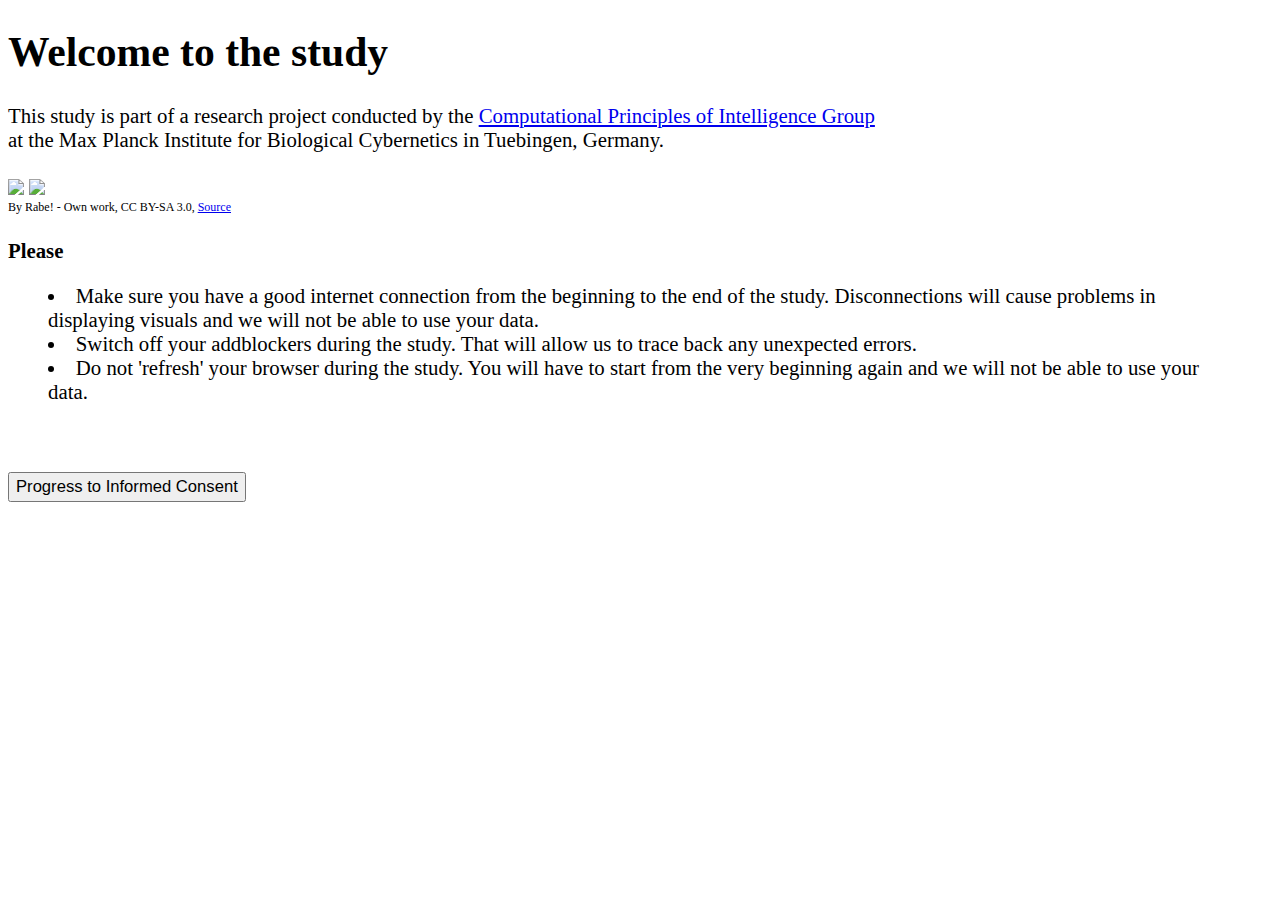
==== commit 4bbd28b4: "remove ellipse category, additionally save data in the end of the tasks" ====
--- a/experiments/2022-07-category-learning-II/index.html
+++ b/experiments/2022-07-category-learning-II/index.html
@@ -87,10 +87,24 @@
             </span>
 
             <br>
-            Please switch off your addblockers during the study. That will allow us to trace back any unexpected errors.
+            <b>Please</b>
+            <ul>
+                <li>
+                    Make sure you have a good internet connection from the beginning to the end of the study.
+                    Disconnections will cause problems in displaying visuals and we will not be able to use your data.
+                </li>
+                <li>
+                    Switch off your addblockers during the study. That will allow us to trace back any unexpected
+                    errors.
+                </li>
+                <li>
+                    Do not 'refresh' your browser during the study. You will have to start from the very beginning again
+                    and we will not be able to use your data.
+                </li>
+
+            </ul>
+
             <br><br>
-            Please do not 'refresh' your browser during the study. You will have to start from the very beginning again
-            and we will not be able to use your data.<br><br>
 
             <button id="consent_button" type="button" name="button" id="buttonConsentForm" class="default_button"
                 onclick="condition_and_ncategories()"> Progress to Informed Consent</button><br>
@@ -207,13 +221,16 @@
                 <li>
                     <b>Memory:</b> Remember the spikiness of the monster's head and
                     the fill of the monster's belly. <br> You are presented
-                    with a monster only for a short period of time on every trial. <br>
-                    After a retention period (five seconds), you are required to adjust two sliders to reconstruct
+                    with a monster only for a <b>very short period of time</b> on every trial. <br>
+                    After the short presentation, a black mask is presented at the location of the monster.<br>
+                    After a retention period, which lasts five seconds, you are required to adjust two sliders to
+                    reconstruct
                     the head and the belly of the monster.<br>
+                    <b>Note: The black mask does not disappear until one of the two sliders is moved.</b><br>
                     In the beginning, you will get some practice trials on the memory task. These are not going to be
-                    used
-                    to calculate your bonus payment.<br>
-                    <b> --> Takes approx. 45 min</b><br>
+                    used to calculate your bonus payment.<br>
+                    <b> --> Takes approx. 30 min</b> if you do not make it to the bonus round.<br>
+                    <b> --> Takes approx. 60 min</b> if you make it to the bonus round.<br>
                 </li>
                 <br>
                 <li>
@@ -225,7 +242,7 @@
             <button type="button" name="bbutton" class="default_button" ; onclick="clickStart('page2', 'page1')" ;> Back
             </button>
             <!-- page2b -->
-            <button type="button" name="button" class="default_button" ; onclick="clickStart('page2', 'page2b')" ;>
+            <button type="button" name="button" class="default_button" ; onclick="clickStart('page2', 'page3')" ;>
                 Check Comprehension
             </button>
         </div>
@@ -289,19 +306,22 @@
                     <br>
                 </fieldset>
                 <fieldset>
-                    <b> How long is the experiment going to last approximately? </b><br>
+                    <b> How is the temporal sequence in the memory task? </b><br>
                     <label for="q5l1" style="font-weight: normal;"><input type="radio" name="q5" id="l1"><span
                             id="q5l1">
-                            Roughly 10/20 minutes depending on my performance</span></label><br>
+                            There is no rule. It is going to be different on every trial.</span></label><br>
                     <label for="q5l2" style="font-weight: normal;"><input type="radio" name="q5" id='l2'><span
                             id="q5l2">
-                            Roughly 40 minutes </span></label><br>
+                            A monster is presented and remains on the screen until I respond using the keyboard.
+                        </span></label><br>
                     <label for="q5l3" style="font-weight: normal;"><input type="radio" name="q5" id='icheck5'><span
                             id="q5icheck5">
-                            Roughly 60/90 minutes depending on my performance </span></label><br>
+                            Very short presentation of a monster, long presentation of a black mask that does not
+                            disappear until one of the two sliders is moved.</span></label><br>
                     <label for="q5l4" style="font-weight: normal;"><input type="radio" name="q5" id='l3'><span
                             id="q5l3">
-                            Roughly 180/200 minutes depending on my performance </span></label><br>
+                            After a short presentation of a black mask, a monster is on the screen until I move one of
+                            the sliders.</span></label><br>
                 </fieldset>
             </fieldset>
             <br>
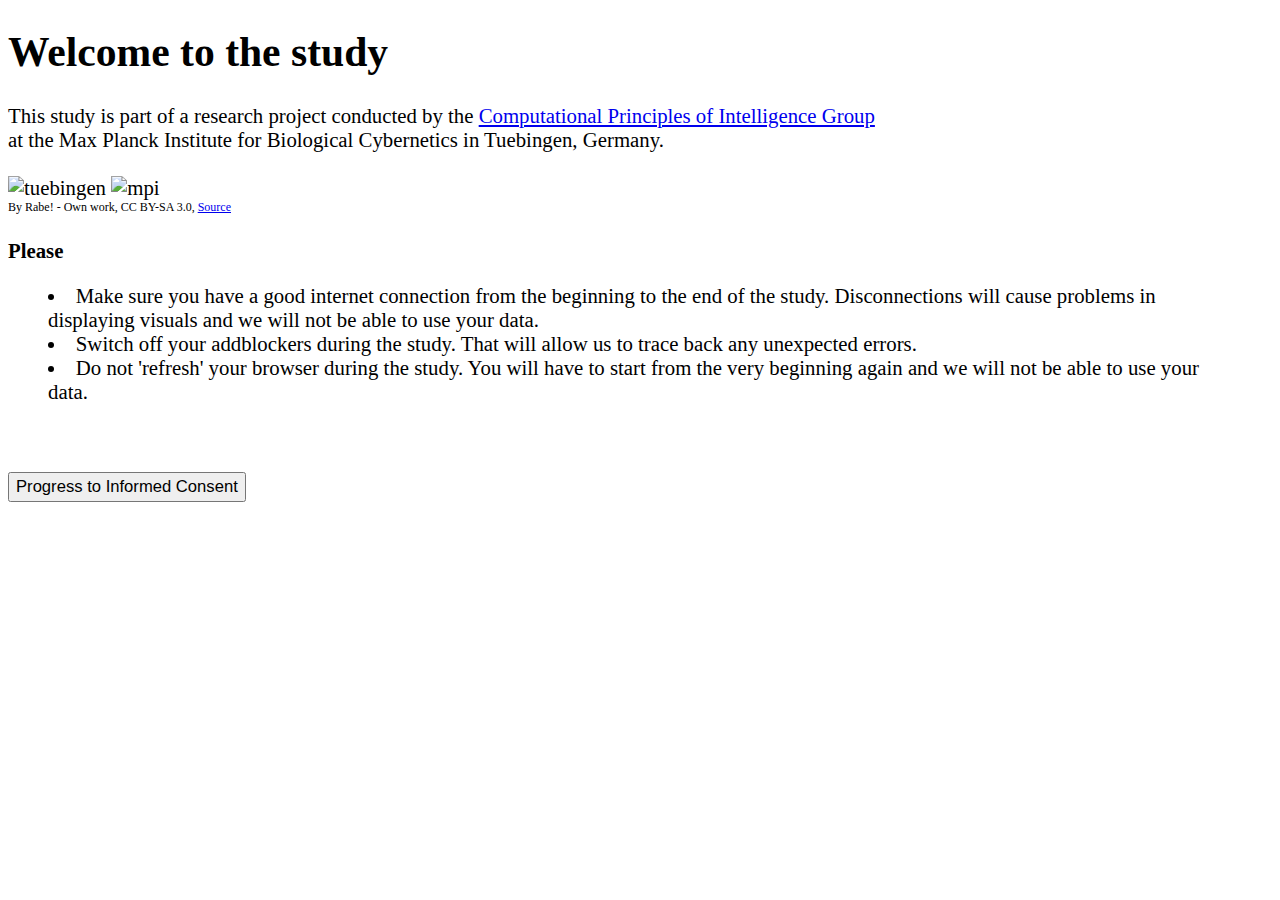
==== commit 6c10c152: "debug several html warnings and add locally saved libraries" ====
--- a/experiments/2022-07-category-learning-II/index.html
+++ b/experiments/2022-07-category-learning-II/index.html
@@ -1,29 +1,33 @@
 <!DOCTYPE html>
 <html lang="en">
-<meta http-equiv="Cache-Control" content="no-cache, no-store, must-revalidate" />
-
-<div id="condition_id_prep" style="display:none"></div>
+
 
 
 
 <head>
     <meta charset="utf-8">
-    <meta http-equiv="X-UA-Compatible" content="IE=edge">
+    <meta http-equiv="Cache-Control" content="no-cache, no-store, must-revalidate">
+    <meta http-equiv="Pragma" content="no-cache">
+    <meta http-equiv="Expires" content="-1">
+
+    <title>2D Memory Representations</title>
     <meta name="viewport" content="width=device-width, initial-scale=1.0">
     <meta name="description" content="2D Memory Representations">
     <meta name="author" content="Mirko Thalmann, Akshay Jagadish, & Eric Schulz">
-    <meta charset="utf-8">
-    <title>2D Memory Representations</title>
-
-    <link rel="stylesheet" href="js/myStyle.css">
-
-    <script src='https://cdn.firebase.com/js/client/1.1.1/firebase.js'></script>
-    <script src="https://code.jquery.com/jquery-1.11.1.min.js"></script>
-    <script src="https://code.jquery.com/ui/1.10.4/jquery-ui.min.js"></script>
-    <link href="https://code.jquery.com/ui/1.10.4/themes/ui-lightness/jquery-ui.css" rel="stylesheet" type="text/css">
-    <script src="js/d3.v4.js" charset="utf-8"></script>
-    <script src="js/js-helpers.js" charset="utf-8"></script>
-    <script src="js/js-txt.js" charset="utf-8" </script></script>
+
+    <link rel="stylesheet" href="js/myStyle.css" cache-control="public">
+
+    <!-- <script src='https://cdn.firebase.com/js/client/1.1.1/firebase.js'></script> -->
+    <!-- <script src="https://code.jquery.com/jquery-3.6.0.js"
+        integrity="sha256-H+K7U5CnXl1h5ywQfKtSj8PCmoN9aaq30gDh27Xc0jk=" crossorigin="anonymous"></script>
+    <script src="https://code.jquery.com/ui/1.13.2/jquery-ui.js"
+        integrity="sha256-xLD7nhI62fcsEZK2/v8LsBcb4lG7dgULkuXoXB/j91c=" crossorigin="anonymous"></script>
+    <link href="https://code.jquery.com/ui/1.10.4/themes/ui-lightness/jquery-ui.css" rel="stylesheet" type="text/css"> -->
+    <script src="js/jquery.min.js"></script>
+    <!-- <script src="js/jquery-ui.js"></script> -->
+    <script src="js/d3.v4.js" charset="utf-8" cache-control="public"></script>
+    <script src="js/js-helpers.js" charset="utf-8" cache-control="public"></script>
+    <script src="js/js-txt.js" charset="utf-8" cache-control="public"></script>
     <script>
         var _rollbarConfig = {
             accessToken: 'ce189ef6e760416db77b45599958b9e8',
@@ -52,6 +56,7 @@
 
 <body>
     <!-- initialize a few variables -->
+    <div id="condition_id_prep" style="display:none"></div>
     <div id="condition_id" style="display:none">-1</div>
     <div id="n_categories" style="display:none">-1</div>
     <div id="trial_nr_cr_practice" style="display:none">0</div>
@@ -66,7 +71,7 @@
     <div id="cat_accuracy_running_mean" style="display:none">Average Accuracy = </div>
     <div id="myRange1_start" style="display:none">-1</div>
     <div id="myRange2_start" style="display:none">-1</div>
-    <div id="n_trials_cat_lag" style="display:none">-1</div>
+    <!-- <div id="n_trials_cat_lag" style="display:none">-1</div> -->
 
     <div class='centeredtext'>
 
@@ -79,8 +84,8 @@
             at the Max Planck Institute for Biological Cybernetics in Tuebingen, Germany.<br><br>
 
             <span>
-                <img src="./stimuli/tuebingen.jpg" height="300px">
-                <img src="./stimuli/mpi.jpg" height="300px">
+                <img title="tuebingen" src="./stimuli/tuebingen.jpg" height="300px" cache-control="public">
+                <img title="mpi" src="./stimuli/mpi.jpg" height="300px" cache-control="public">
                 <figcaption style="font-size: 12px;">By Rabe! - Own work, CC BY-SA 3.0, <a
                         href=" https://commons.wikimedia.org/w/index.php?curid=33554043" target="_blank"> Source </a>
                 </figcaption>
@@ -177,7 +182,8 @@
                 <br>
 
                 <body onload="myDataProtection()"></body>
-                <textarea id="DataProtection" rows="15" cols="100" style="font-size: 100%;" readonly></textarea>
+                <textarea id="DataProtection" title="DataProtection" rows="15" cols="100" style="font-size: 100%;"
+                    readonly></textarea>
 
                 <br>
                 <br>
@@ -207,8 +213,9 @@
             </ol>
             Monsters with a spiky/smooth head and an empty/full belly, for example, are going to look like this:
             <div>
-                <img src="./stimuli/stimulus[1,1].png" height="300px">
-                <img src="./stimuli/stimulus[100,100].png" height="300px">
+                <img title="example-monster1" src="./stimuli/stimulus[1,1].png" height="300px" cache-control="public">
+                <img title="example-monster2" src="./stimuli/stimulus[100,100].png" height="300px"
+                    cache-control="public">
             </div></br>
             <br>
             These are just two examples, though. All possible combinations of these two dimensions are possible. <br>
@@ -217,32 +224,30 @@
             <p>
                 Your session today will be split up into two tasks:
             </p>
-            <ol>
-                <li>
-                    <b>Memory:</b> Remember the spikiness of the monster's head and
-                    the fill of the monster's belly. <br> You are presented
-                    with a monster only for a <b>very short period of time</b> on every trial. <br>
-                    After the short presentation, a black mask is presented at the location of the monster.<br>
-                    After a retention period, which lasts five seconds, you are required to adjust two sliders to
-                    reconstruct
-                    the head and the belly of the monster.<br>
-                    <b>Note: The black mask does not disappear until one of the two sliders is moved.</b><br>
-                    In the beginning, you will get some practice trials on the memory task. These are not going to be
-                    used to calculate your bonus payment.<br>
-                    <b> --> Takes approx. 30 min</b> if you do not make it to the bonus round.<br>
-                    <b> --> Takes approx. 60 min</b> if you make it to the bonus round.<br>
-                </li>
-                <br>
-                <li>
-                    <span id="taskTextCondition"></span>
-
-                </li>
-                <br>
+            <!-- <ol>
+                <li> -->
+            <b>Memory:</b> Remember the spikiness of the monster's head and
+            the fill of the monster's belly. <br> You are presented
+            with a monster only for a <b>very short period of time</b> on every trial. <br>
+            After the short presentation, a black mask is presented at the location of the monster.<br>
+            After a retention period, which lasts five seconds, you are required to adjust two sliders to
+            reconstruct
+            the head and the belly of the monster.<br>
+            <b>Note: The black mask does not disappear until one of the two sliders is moved.</b><br>
+            In the beginning, you will get some practice trials on the memory task. These are not going to be
+            used to calculate your bonus payment.<br>
+            <b> --> Takes approx. 30 min</b> if you do not make it to the bonus round.<br>
+            <b> --> Takes approx. 60 min</b> if you make it to the bonus round.<br><br>
+            <!-- </li>
+                <li> -->
+            <span id="taskTextCondition"></span>
+            <!-- </li> -->
+            <br>
             </ol>
             <button type="button" name="bbutton" class="default_button" ; onclick="clickStart('page2', 'page1')" ;> Back
             </button>
             <!-- page2b -->
-            <button type="button" name="button" class="default_button" ; onclick="clickStart('page2', 'page3')" ;>
+            <button type="button" name="button" class="default_button" ; onclick="clickStart('page2', 'page2b')" ;>
                 Check Comprehension
             </button>
         </div>
@@ -255,23 +260,23 @@
                     all of the questions correctly.</p>
                 <fieldset>
                     <b>What is your goal in the memory task? </b><br>
-                    <label for="q1l1" style="font-weight: normal;"><input type="radio" name="q1" id="l1"><span
+                    <label for="q1l1" style="font-weight: normal;"><input type="radio" name="q1" id="l11"><span
                             id="q1l1">
                             Remember the color of the monster. </span></label><br>
                     <label for="q1l2" style="font-weight: normal;"><input type="radio" name="q1" id="icheck1"><span
                             id="q1icheck1"> Remember the spikiness of the head and the fill of the belly of the monster.
                         </span></label><br>
-                    <label for="q1l3" style="font-weight: normal;"><input type="radio" name="q1" id="l2"><span
+                    <label for="q1l3" style="font-weight: normal;"><input type="radio" name="q1" id="l12"><span
                             id="q1l2">
                             Compare the monster to the monster on the previous trial. </span></label><br>
                     <br>
                 </fieldset>
                 <fieldset>
                     <b>How do you respond in the memory task? </b><br>
-                    <label for="q2l1" style="font-weight: normal;"><input type="radio" name="q2" id="l1" /><span
+                    <label for="q2l1" style="font-weight: normal;"><input type="radio" name="q2" id="l21" /><span
                             id="q2l1">
                             Using keys 1-4 on the keyboard. </span></label><br>
-                    <label for="q2l2" style="font-weight: normal;"><input type="radio" name="q2" id="l2" /><span
+                    <label for="q2l2" style="font-weight: normal;"><input type="radio" name="q2" id="l22" /><span
                             id="q2l2">
                             Using the right and left mouse buttons </span></label><br>
                     <label for="q2l3" style="font-weight: normal;"><input type="radio" name="q2" id="icheck2"> <span
@@ -280,24 +285,24 @@
                 </fieldset>
                 <fieldset>
                     <b>What is your goal in the <span id="secondTaskName1"></span> task? </b><br>
-                    <label for="q3l1" style="font-weight: normal;"><input type="radio" name="q3" id="l1"><span
+                    <label for="q3l1" style="font-weight: normal;"><input type="radio" name="q3" id="l31"><span
                             id="q3l1">
                             Remember the color of the monster. </span></label><br>
-                    <label for="q3l2" style="font-weight: normal;"><input type="radio" name="q3" id="l2"><span
+                    <label for="q3l2" style="font-weight: normal;"><input type="radio" name="q3" id="l32"><span
                             id="q3l2"></span> Reproduce the spikiness of the head and the fill of the belly of the
                         monster
                         using sliders. </span></label><br>
-                    <label for="q3l3" style="font-weight: normal;"><input type="radio" name="q3" id="icheck3"><span
-                            id="q3icheck3"> </span></label><br>
+                    <label for="q3l3" style="font-weight: normal;"><input type="radio" name="q3" id="icheck3"
+                            title="variabletask"><span id="q3icheck3"> </span></label><br>
                     <br>
                 </fieldset>
                 <fieldset>
                     <b>How do you respond in the <span id="secondTaskName2"></span> task? </b><br>
-                    <label for="q4l1" style="font-weight: normal;"><input type="radio" name="q4" id="l1" /><span
+                    <label for="q4l1" style="font-weight: normal;"><input type="radio" name="q4" id="l41" /><span
                             id="q4l1">
                             Using the sliders displayed on the screen.
                         </span></label><br>
-                    <label for="q4l2" style="font-weight: normal;"><input type="radio" name="q4" id="l2" /><span
+                    <label for="q4l2" style="font-weight: normal;"><input type="radio" name="q4" id="l42" /><span
                             id="q4l2">
                             Using the right and left mouse buttons </span></label><br>
                     <label for="q4l3" style="font-weight: normal;"><input type="radio" name="q4" id="icheck4"> <span
@@ -307,10 +312,10 @@
                 </fieldset>
                 <fieldset>
                     <b> How is the temporal sequence in the memory task? </b><br>
-                    <label for="q5l1" style="font-weight: normal;"><input type="radio" name="q5" id="l1"><span
+                    <label for="q5l1" style="font-weight: normal;"><input type="radio" name="q5" id="l51"><span
                             id="q5l1">
                             There is no rule. It is going to be different on every trial.</span></label><br>
-                    <label for="q5l2" style="font-weight: normal;"><input type="radio" name="q5" id='l2'><span
+                    <label for="q5l2" style="font-weight: normal;"><input type="radio" name="q5" id='l52'><span
                             id="q5l2">
                             A monster is presented and remains on the screen until I respond using the keyboard.
                         </span></label><br>
@@ -318,7 +323,7 @@
                             id="q5icheck5">
                             Very short presentation of a monster, long presentation of a black mask that does not
                             disappear until one of the two sliders is moved.</span></label><br>
-                    <label for="q5l4" style="font-weight: normal;"><input type="radio" name="q5" id='l3'><span
+                    <label for="q5l4" style="font-weight: normal;"><input type="radio" name="q5" id='l53'><span
                             id="q5l3">
                             After a short presentation of a black mask, a monster is on the screen until I move one of
                             the sliders.</span></label><br>
@@ -361,20 +366,21 @@
 
         <div id="page4" style="display:none">
 
-            <div class="present_stimulus">
-                <img id="background_displayed_1" src="stimuli/mask.png" height="300px">
+            <div class="present_stimulus" cache-control="no-cache">
+                <img title="maskstim1" id="background_displayed_1" src="stimuli/mask.png" height="300px"
+                    cache-control="no-cache">
             </div><br>
-            <div class="present_stimulus">
-                <img height="300px" id="selected_monster">
+            <div class="present_stimulus" cache-control="no-cache">
+                <img title="truestim1" height="300px" id="selected_monster" cache-control="no-cache">
             </div></br>
 
             <div class="slidecontainer1">
-                <input type="range" min="1" max="100" class="slider" id="myRange1" value=50>
+                <input title="slidec1" type="range" min="1" max="100" class="slider" id="myRange1" value=50>
                 <p style="text-align: center">Head <span id="demo1"></span></p>
             </div>
 
             <div class="slidecontainer2">
-                <input type="range" min="1" max="100" class="slider" id="myRange2" value=50>
+                <input title="slidec2" type="range" min="1" max="100" class="slider" id="myRange2" value=50>
                 <p style="text-align: center">Belly<span id="demo2"></span></p>
             </div>
             <script>
@@ -388,11 +394,12 @@
 
         <div id="page5" style="display:none;">
 
-            <div class="present_stimulus">
-                <img id="background_displayed_2" src="stimuli/mask.png" height="300px">
+            <div class="present_stimulus" cache-control="no-cache">
+                <img title="maskstim2" id="background_displayed_2" src="stimuli/mask.png" height="300px"
+                    cache-control="no-cache">
             </div><br>
-            <div class="present_stimulus">
-                <img id="item_displayed_2" height="300px">
+            <div class="present_stimulus" cache-control="no-cache">
+                <img title="truestim2" id="item_displayed_2" height="300px" cache-control="no-cache">
             </div><br>
 
         </div>
@@ -460,8 +467,8 @@
                 Vice versa, if you judge them twice as similar (i.e., 4), your response consistency will be relatively
                 high.<br>
                 You make it to the bonus round, if your average response consistency is positive.<br>
-                The first <span id="n_training_trials_exclude_ii"></span> trials are not used to compute the
-                accuracies. Use them to get an understanding about the possible similarities between monsters.<br><br>
+                The first <span id="n_training_trials_exclude_ii"></span> trials are not used to compute your response
+                consistency. Use them to get an understanding about the possible similarities between monsters.<br><br>
                 <b>Please try to respond within 3 seconds as accurately as possible.</b> You will get feedback to
                 respond faster if you respond too slowly!<br>
             </p>
@@ -492,11 +499,13 @@
             <div class="cat_feedback_pos" style="color:green; font-size:30px">
                 <p id="feedback_cat_true"></p>
             </div>
-            <div class="present_stimulus">
-                <img id="background_displayed_3" src="stimuli/mask.png" height="300px">
+            <div class="present_stimulus" cache-control="no-cache">
+                <img title="maskstim3" id="background_displayed_3" src="stimuli/mask.png" height="300px"
+                    cache-control="no-cache">
             </div><br>
-            <div class="present_stimulus">
-                <img id="item_displayed_cat" height="300px" src="stimuli/mask.png">
+            <div class="present_stimulus" cache-control="no-cache">
+                <img title="maskstim4" id="item_displayed_cat" height="300px" src="stimuli/mask.png"
+                    cache-control="no-cache">
             </div><br>
 
         </div>
